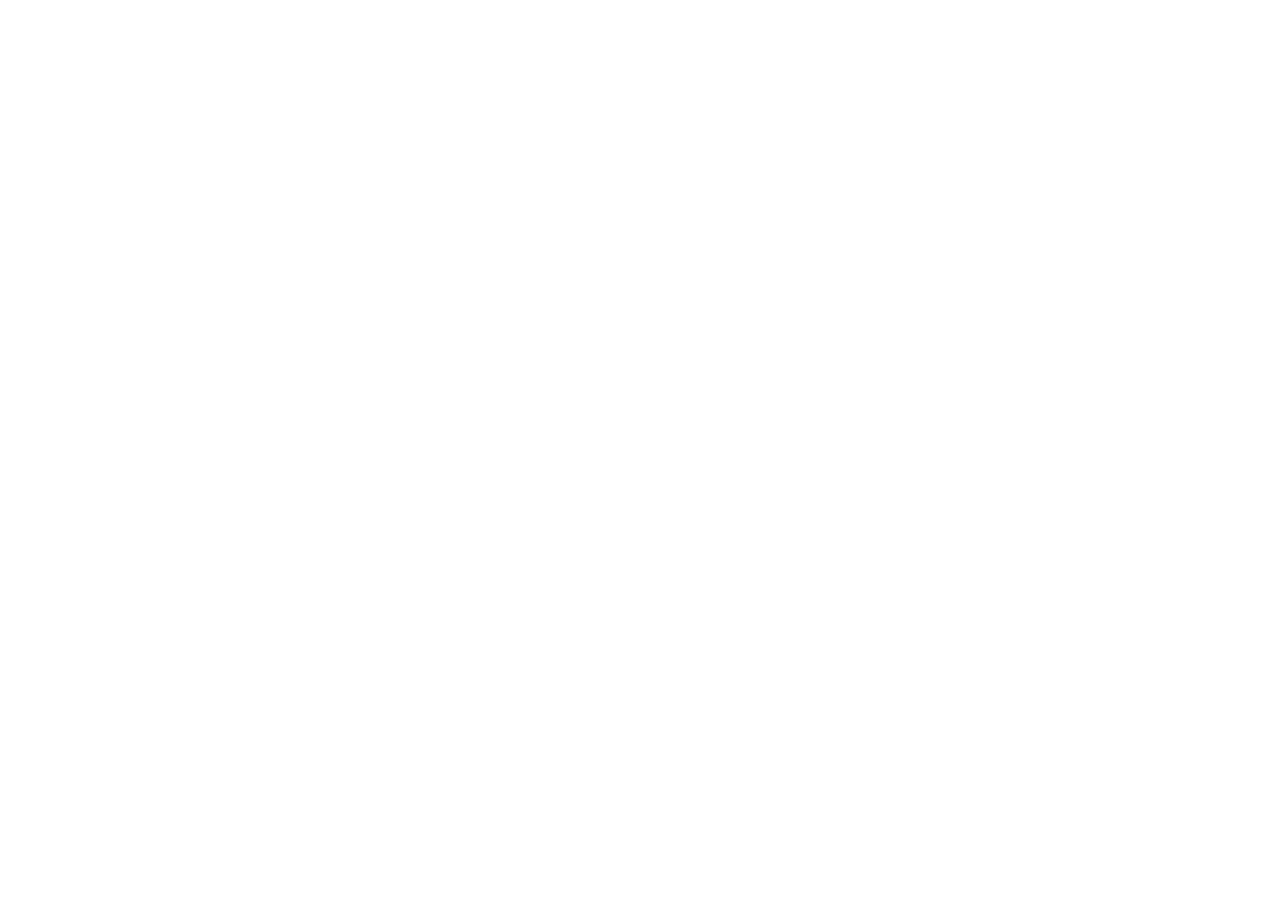
==== recuperarsenha.html @ 9b1cf13f "update" ====
<!DOCTYPE html>
<html lang="en">
<head>
    <meta charset="UTF-8">
    <meta http-equiv="X-UA-Compatible" content="IE=edge">
    <meta name="viewport" content="width=device-width, initial-scale=1.0">
    <title>Responsive login form</title>
</head>
<body>
    
</body>
</html>
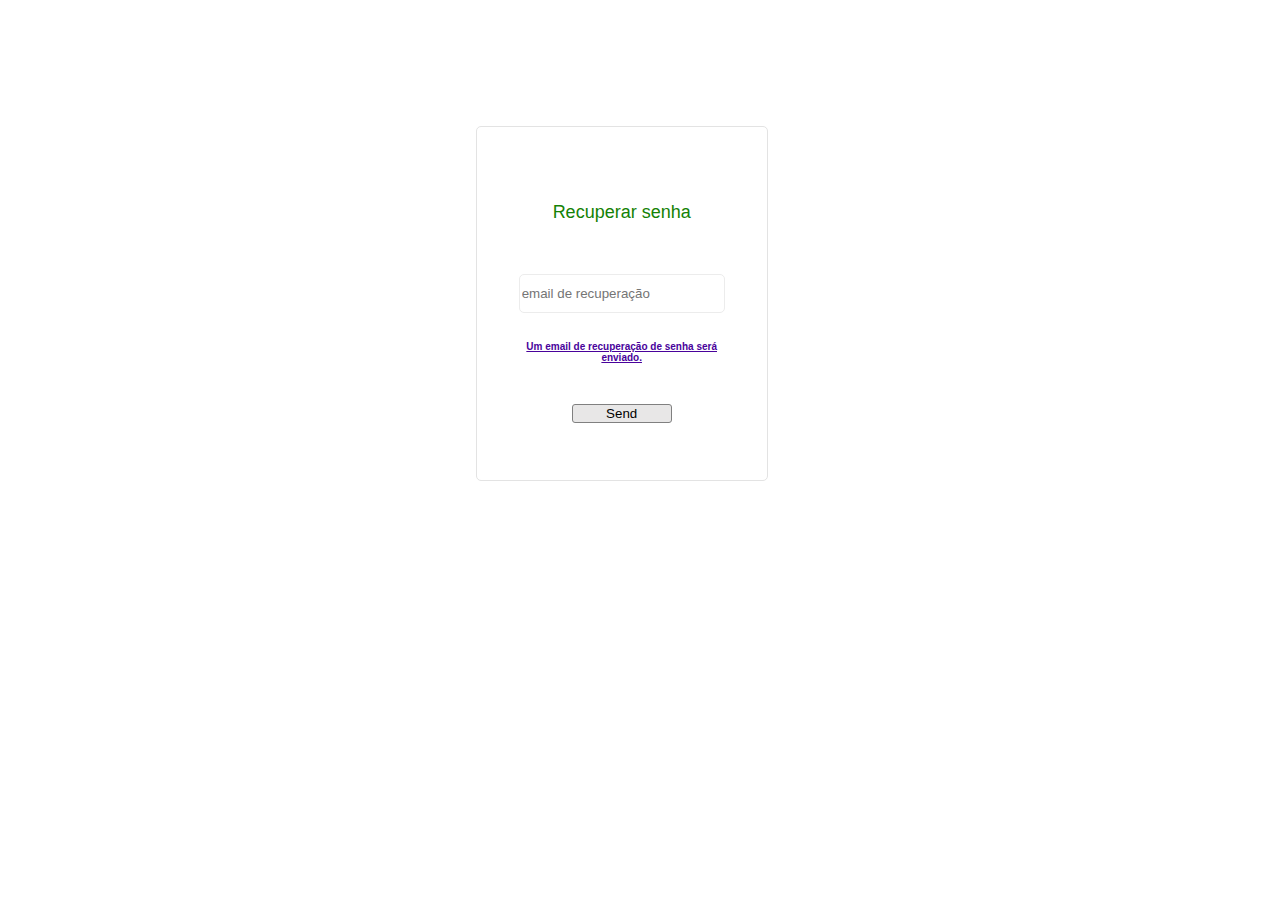
==== commit 35e538a0: "Initial commit" ====
--- a/recuperarsenha.html
+++ b/recuperarsenha.html
@@ -6,7 +6,83 @@
     <meta name="viewport" content="width=device-width, initial-scale=1.0">
     <title>Responsive login form</title>
 </head>
+<style>
+    .container {
+    display: flex;
+    flex-direction: column;    
+    padding: 3px 25px 50px;  
+    margin-top: 15%;   
+    align-items: center;
+    text-align: center;
+    border: 1.5px solid rgb(227, 227, 227);
+    border-radius: 5px;
+    width: 240px;
+    height: 300px;
+    margin-left: 37%;
+    margin-top: 10%;
+}
+
+.container h1 {
+    font-family: sans-serif;
+    font-weight: 400;
+    color: rgb(20, 130, 5);
+    margin-top: 30%;
+    font-size: 18px;
+}
+
+.container p {
+    font-family: sans-serif;
+    font-size: 10px;
+    font-weight: bold;
+    color: rgb(73, 2, 155);
+    text-decoration: underline;
+}
+.container input {
+    display: flex;
+    flex-direction: column;
+    border-radius: 5px;
+    border: 1px solid rgb(236, 236, 236);
+    outline: 0;
+    width: 200px;
+    height: 35px;
+    
+}
+
+#enviar {
+    background-color: rgb(232, 231, 231);
+    border: 1px solid gray;
+    border-radius: 3px;
+    width: 100px;
+    margin-top: 15%;
+}
+
+#enviar:hover{
+    color: white;
+    background-color: rgb(31, 159, 2);
+}
+
+.formulario {
+    display: flex;
+    flex-direction: column;    
+    padding: 3px 25px 50px;  
+    margin-top: 15%;   
+    align-items: center;
+    text-align: center;    
+}
+
+
+
+</style>
 <body>
-    
+    <main>
+        <div class="container">
+            <h1>Recuperar senha</h1>
+            <div class="formulario">
+                <input type="text" id="email" placeholder="email de recuperação"></input><br>
+                <p>Um email de recuperação de senha será enviado.</p>
+                <button id="enviar">Send</button>
+            </div>
+        </div>
+    </main>
 </body>
 </html>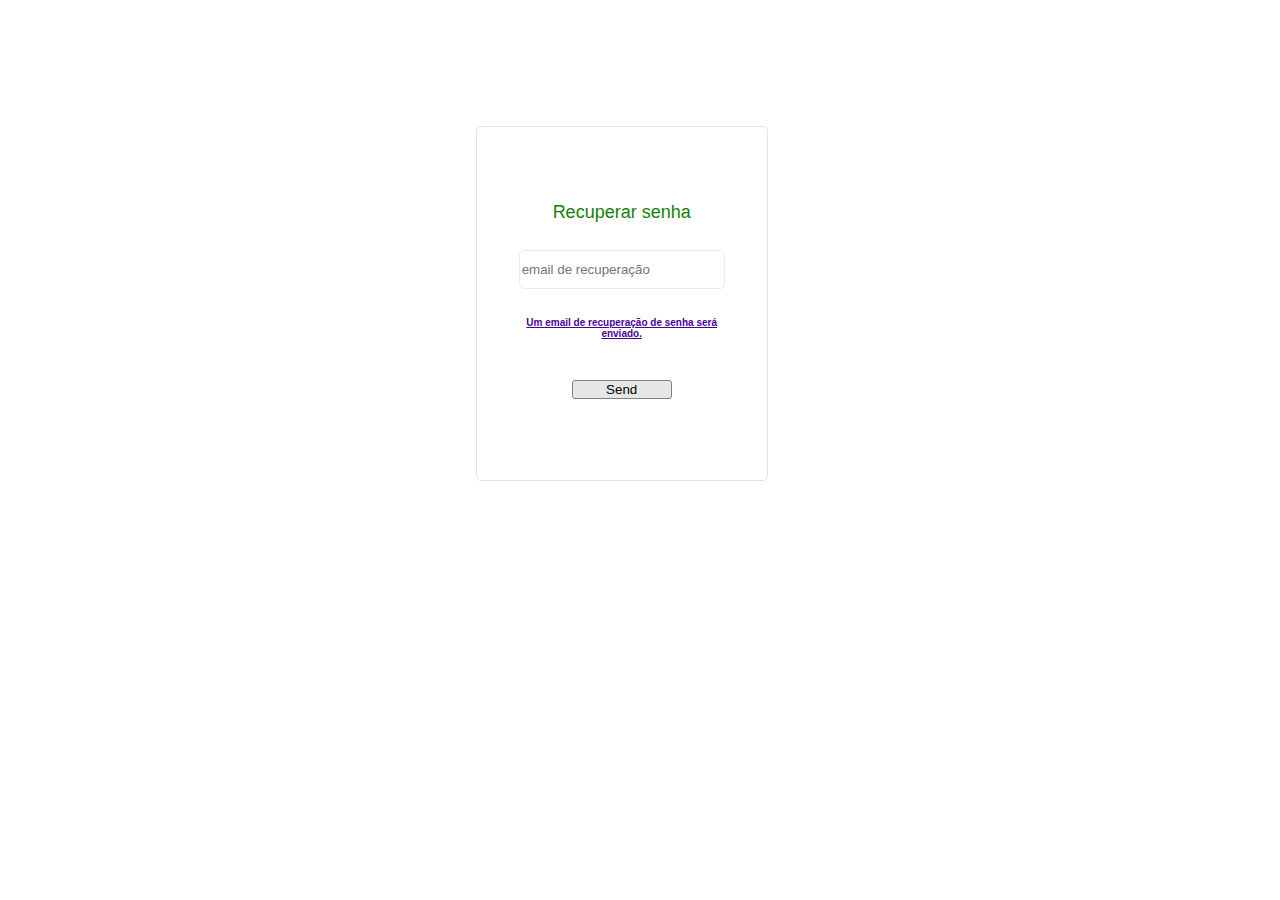
==== commit c712cdd9: "Update" ====
--- a/recuperarsenha.html
+++ b/recuperarsenha.html
@@ -22,7 +22,7 @@
     margin-top: 10%;
 }
 
-.container h1 {
+    .container h1 {
     font-family: sans-serif;
     font-weight: 400;
     color: rgb(20, 130, 5);
@@ -30,14 +30,14 @@
     font-size: 18px;
 }
 
-.container p {
+    .container p {
     font-family: sans-serif;
     font-size: 10px;
     font-weight: bold;
     color: rgb(73, 2, 155);
     text-decoration: underline;
 }
-.container input {
+    .container input {
     display: flex;
     flex-direction: column;
     border-radius: 5px;
@@ -48,7 +48,7 @@
     
 }
 
-#enviar {
+    #enviar {
     background-color: rgb(232, 231, 231);
     border: 1px solid gray;
     border-radius: 3px;
@@ -56,12 +56,12 @@
     margin-top: 15%;
 }
 
-#enviar:hover{
+    #enviar:hover{
     color: white;
     background-color: rgb(31, 159, 2);
 }
 
-.formulario {
+    .formulario {
     display: flex;
     flex-direction: column;    
     padding: 3px 25px 50px;  
@@ -70,6 +70,9 @@
     text-align: center;    
 }
 
+    .formulario {
+    margin-top: 5%;
+}
 
 
 </style>
